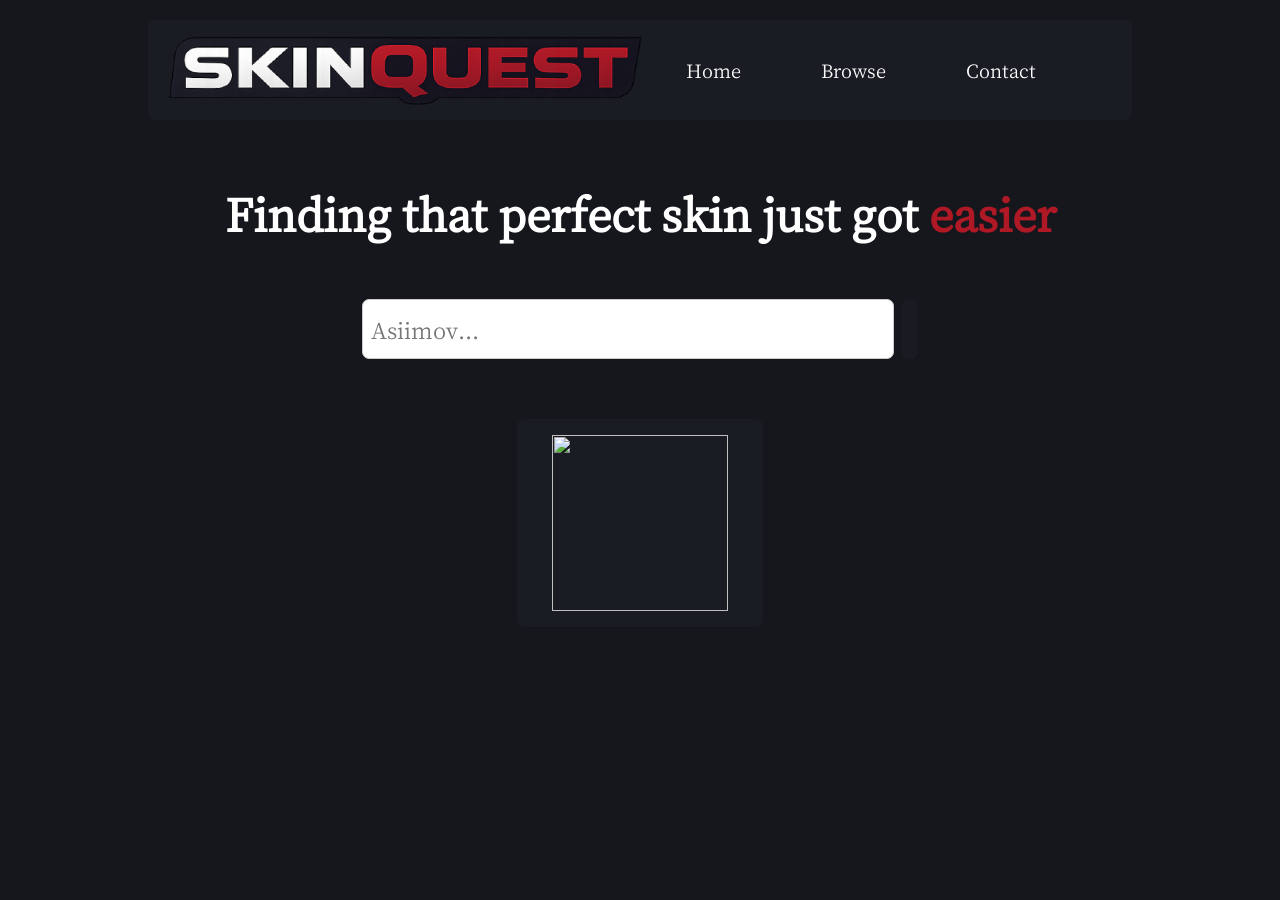
==== index.html @ 351297ca "CSS/HTML/JS for protoype CSGOSkinAPI website. Still needs media Qs" ====
<!DOCTYPE html>
<html lang="en">
<head>
    <meta charset="UTF-8">
    <meta name="viewport" content="width=device-width, initial-scale=1.0">
    <link rel="stylesheet" href="index.css">
    <script src="https://kit.fontawesome.com/4c2b00dcda.js" crossorigin="anonymous"></script>
    <style>
    @import url('https://fonts.googleapis.com/css2?family=Cactus+Classical+Serif&family=Crimson+Text:wght@400;700&family=Roboto:ital,wght@0,100..900;1,100..900&display=swap');
    </style>
    <style>
    @import url('https://fonts.googleapis.com/css2?family=Cactus+Classical+Serif&family=Crimson+Text:wght@400;700&family=Noto+Sans:ital,wght@0,100..900;1,100..900&family=Roboto:ital,wght@0,100..900;1,100..900&display=swap');
    </style>
    <script src="index.js" defer></script>
</head>
<body>
  <div class="skins" id="app">
    <div class="skins-content">

        <!-- HEADER/NAV-->


      <header class="nav__bar">
        <div class="nav__bar--content">
          <img src="assets/SQLogoFinal.png" class="logo" alt="">
          <div class="nav__links">
            <div class="link">  
              <a href="#" class="link--anchor">Home</a>
            </div>
            <div class="link">  
              <a href="browse.html" class="link--anchor">Browse</a>
            </div>
            <div class="link link--aux">
              <a href="#" class="link--anchor">Contact</a>
            </div>
            <div class="toggle-contrast" onclick="toggleDarkTheme()">
              <i class="fa-solid fa-sun red"></i>
            </div>
          </div>
        </div>
      </header>

      <!-- LANDING PAGE -->


      <section class="landingpage" id="landing-page">
          <div class="main-content">
            <div class="main-content--text">
              <h1>
                Finding that perfect skin just got <span class="red">easier</span>
              </h1>
            </div>
            <div class="search-wrapper">
            <input type="text" class="content-searchbar" placeholder="Asiimov...">
            <button class="search-btn">
              <i class="fa-solid fa-crosshairs"></i>
            </button>
            </div>
            <div class="loading" style="display: none;">
              <i class="fa-solid fa-spinner fa-spin"></i>
            </div>
            <div class="search-results"></div>
            <div class="skin-modal">
              <div class="modal-content"></div>
            </div>
            <div class="itemData">
              <img src="#" alt="" class="itemData--img">
              <div class="itemDataText">
                <h4 class="itemData--name"></h4>
                <h4 class="itemData--rarity"></h4>
                <h4 class="itemData--description"></h4>
              </div>
            </div>
          <div class="image__test">
            <div class="item">
              <img src="#" alt="" class = skinImg>
            </div>
            <div class="item--name">
              <h4 class="name"></h4>
              <h4 class="rarity"></h4>
            </div>
          </div>
         
          </div>
        </section>
    </div>
  </div>
    
</body>
</html>
---- index.css ----
/* GLOBAL */


* {
    margin: 0;
    padding: 0;
    box-sizing: border-box;
    font-family: 'Cactus Classical Serif', 'Crimson Text', 'Roboto', Arial, sans-serif;
}

body {
    color: white;
    height: 100vh;
}

a{
  color: white;
  text-decoration: none;
}


.red{
  color: #af1926;
}

.exotic{
  color: #d32de4;
}

.extra{
  color: #eb4c4b;
}

.contraband{
  color: #ffae3a;

}

.bgc{
  background-color: #2b2f30;
}

 #app {
  min-height: 100vh;
  display: flex;
  flex-direction: column;
  background-color: #15171c;
 }

 .skins-content{
  flex: 1;
  display: flex;
  flex-direction: column;
  align-items: center;
  padding: 0 1.25rem;
  width: 80%;
  margin: 0 auto;
 }



 /* NAV */



 .nav__bar{
  max-width: 75rem !important;
  display: flex;
  justify-content: center;
  width: 100%;
  height:6.25rem;
  background-color: #1b1d24cc;
  border-radius: 7px;
  margin-top: 1.25rem;
 }



 .nav__bar--content{
  z-index: 10;
  display: flex;
  padding: .5rem 1rem;
  justify-content: space-between;
  align-items: center;
  width: 100%;
  height: 100%;
  max-width: 75rem;
 }

 .logo{
  width: 30rem;
  height: auto;
  object-fit: contain;
 }

 .nav__links{
  display: flex;
  gap: 5rem;
  align-items: center;
  }

  .link{
    font-size: 1.25rem;
  }

  .theme-toggle{
    display: flex;
    align-items: center;
  }

  .fa-sun{
    font-size: 1.5rem;
    cursor: pointer;
  }

  #app.dark-theme {
    background-color: #f5f5f5;
  }

  #app.dark-theme .nav__bar {
    background-color: #191919;
  }


  #app.dark-theme .filter-label {
    background-color: #d0d0d0;
    color: #1b1d24cc;
  }

  #app.dark-theme .filter-label:hover {
    background-color: #c0c0c0;
  }
  #app.dark-theme h1{
    color: black;
  }

  #app.dark-theme .image__test {
  background-color: #191919;
}

#app.dark-theme .result-skin {
  background-color: #191919;
}

  


  /* LANDING PAGE */


  #landing-page{
    width: 100%;
    max-width: 100vw;
  }

  .main-content{
    display: flex;
    flex-direction: column;
    align-items: center;
    gap: 1.25rem;
    margin-top: 4rem;
  }

  .main-content--text{
    display: flex;
    flex-direction: column;
    align-items: center;
  }

  .main-content--text h1{
    font-size: 3rem;
    margin-bottom: 2.25rem;
    text-align: center;
  }
  
  .main-content--text h2 {
    font-size: 1.5rem;
    text-align: center;
    max-width: 40rem;
    margin-bottom: 2.25rem;
  }

  .category-filters {
    display: flex;
    flex-wrap: wrap;
    justify-content: center;
    gap: 1rem;
    margin-bottom: 2rem;
    width: 100%;
  }

  .rarity-filters {
    display: flex;
    flex-direction: row;
    flex-wrap: wrap;
    justify-content: center;
    gap: 1rem;
    margin-bottom: 2rem;
    width: 100%;
  }

  .filter-label {
    display: flex;
    align-items: center;
    gap: 0.5rem;
    cursor: pointer;
    padding: 0.5rem 1rem;
    background-color: #1b1d24cc;
    border-radius: 0.5rem;
    border: 2px solid transparent;
    transition: all 0.3s ease;
    font-size: 1rem;
  }

  .filter-label:hover {
    background-color: #252829;
  }

  .filter-label input[type="checkbox"] {
    cursor: pointer;
    width: 18px;
    height: 18px;
  }

  .filter-label input[type="checkbox"]:checked + span {
    color: #af1926;
    font-weight: 600;
  }

  .filter-label input[type="checkbox"]:checked {
    accent-color: #af1926;
  }

  .search-wrapper {
    width: 60%;
    display: flex;
    align-items: center;
    justify-content: center;
    gap: 0.5rem;
    margin: 0 auto;
  }

  .content-searchbar{
    display: inline-block;
    width: 90%;
    height: 3.75rem;
    padding: .5rem;
    border: 1px solid #ccc;
    border-radius: 7px; 
    font-size: 1.5rem;
  }

  .content-searchbar:focus {
    outline: none;
    border-color: #af1926;
    box-shadow: 0 0 5px rgba(175, 25, 38, 0.5);
  }

  .search-btn{
    width: fit-content;
    height: 3.75rem;
    padding: .5rem;
    border: none;
    background-color: #1b1d24cc;
    color: #fff;
    border-radius: 7px;
    cursor: pointer;
    font-size: 2.5rem;
    display: flex;
    align-items: center;
    justify-content: center;
    transition: all .3s ease;
  }

  .search-btn:hover {
    background-color: black;
  }

  .search-btn:active {
    transform: scale(0.95);
    background-color: #af1926;
  }

  .search--cat {
    display: flex;
    justify-content: space-between;
    width: 100%;
    margin-top: .5rem;
    margin-bottom: 3rem;
  }

  .loading {
    display: none;
    margin-top: 2rem;
  }

  .loading i {
    font-size: 4rem;
  }

  

  

  /* 
  

  SKIN SLIDER
  

  */

  .image__test{
    justify-content: center;
    display: flex;
    flex-direction: column;
    width: 25%;
    margin: 0 auto;
    margin-top: 3rem auto 0;
    background-color: #1b1d24cc;
    border-radius: .5rem;
    padding: .5rem;
    overflow: hidden;
    align-items: center;
  }

  .item{
    padding: .5rem;
    display: flex;
    justify-content: center;
    align-items: center;
    margin: 0 auto;
    height: 12rem;
    width: 12rem;
  }

  .skinImg {
    width: 100%;
    height: 100%;
    cursor: pointer;
  }

   /* Skin name styling */
  .item--name {
    width: 100%;
    text-align: center;
  }

  .name {
    margin: 0;
    font-size: 1rem;
  }
  .rarity--extraordinary,
  .rarity--covert {
    color: #F6807F; 
  }

  .rarity--classified {
    color: #B02DC0; 
  }

  .rarity--restricted {
    color: #8846FE; 
  }

  .rarity--mil-spec-grade {
    color: #8FA1FF; 
  }

  .rarity--industrial-grade {
    color: #5299E0; 
  }

  .rarity--consumer-grade {
    color: #B6C3D3; 
  }
  
 
  /* Skin slideshow animations */
  @keyframes slideOut {
    from {
      opacity: 1;
      transform: translateX(0);
    }
    to {
      opacity: 0;
      transform: translateX(-100px);
    }
  }

  @keyframes slideIn {
    from {
      opacity: 0;
      transform: translateX(100px);
    }
    to {
      opacity: 1;
      transform: translateX(0);
    }
  }

  /* Search Results Styling */
  .search-results {
    display: none;
    flex-wrap: wrap;
    justify-content: center;
    gap: 1rem;
    margin-top: 2rem;
    padding: 1rem;
    width: 100%;
    min-height: 100px;
  }
  
  .search-results.active {
    display: flex;
  }
  
  .search-results.active ~ .image__test {
    display: none;
  }

  .loading:not([style*="display: none"]) ~ .search-results {
    display: none !important;
  }

  .result-skin {
    background-color: #1b1d24cc;
    padding: 0.5rem;
    border-radius: 0.5rem;
    border: 2px solid transparent;
    transition: all .3s ease;
  }

  .result-skin img {
    width: 100%;
    height: 150px;
    object-fit: cover;
    border-radius: 0.5rem;
    cursor: pointer;
  }

  .result-skin h4 {
    margin: 0.5rem 0 0.25rem 0;
    font-size: 1rem;
  }

  .result-skin p {
    margin: 0;
    font-size: 0.875rem;
  }

  .result-skin:hover {
    border: 2px solid #af1926;
    transform: scale(1.05);
    transition: all .3s ease;
  }

  /* Skin Modal Styling */
  .skin-modal {
    display: none;
    position: fixed;
    top: 0;
    left: 0;
    width: 100%;
    height: 100%;
    background-color: rgba(0, 0, 0, 0.7);
    z-index: 1000;
    align-items: center;
    justify-content: center;
  }

  .skin-modal.active {
    display: flex;
  }

  .modal-content {
    background-color: #1b1d24;
    border-radius: 1rem;
    padding: 2rem;
    max-width: 500px;
    width: 90%;
    position: relative;
    box-shadow: 0 4px 20px rgba(0, 0, 0, 0.5);
  }

  .modal-close {
    position: absolute;
    top: 1rem;
    right: 1rem;
    background: none;
    border: none;
    color: white;
    font-size: 2rem;
    cursor: pointer;
    width: 40px;
    height: 40px;
    display: flex;
    align-items: center;
    justify-content: center;
    transition: transform 0.2s ease;
  }

  .modal-close:hover {
    transform: scale(1.2);
  }

  .modal-img {
    width: 100%;
    height: 300px;
    object-fit: cover;
    border-radius: 0.5rem;
    margin-bottom: 1rem;
  }

  .modal-name {
    font-size: 1.5rem;
    margin: 1rem 0 0.5rem 0;
    color: white;
  }

  .modal-rarity {
    font-size: 1rem;
    margin: 0.5rem 0 1rem 0;
    font-weight: 500;
  }

  .modal-description {
    font-size: 1rem;
    color: #d3d3d3;
    margin: 1rem 0 0 0;
    line-height: 1.5;
  }
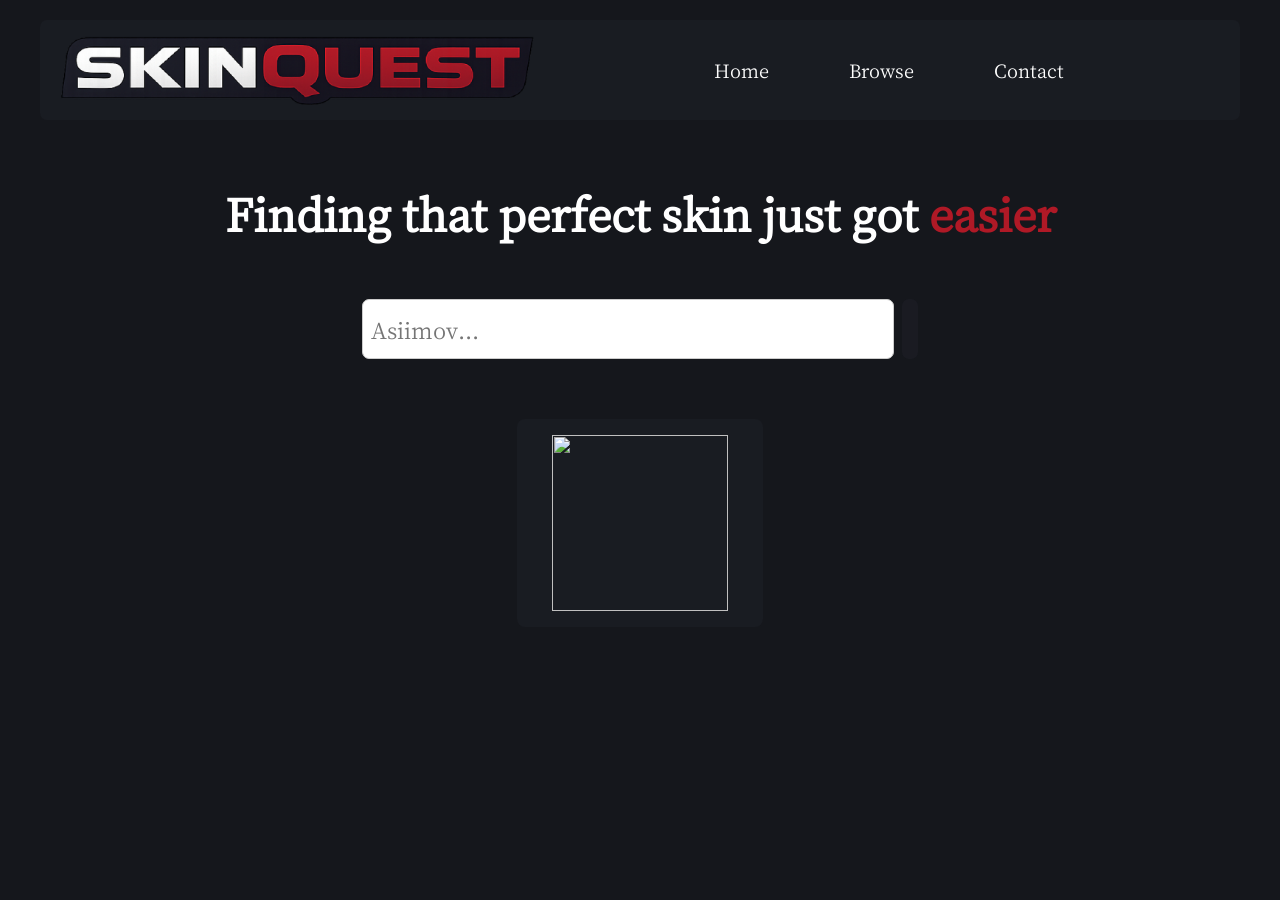
==== commit 14e24f60: "Started 600px media Q. Widths Adjusted. Dropdown menus added to browse for small screen widths. Need" ====
--- a/index.html
+++ b/index.html
@@ -36,6 +36,7 @@
             <div class="toggle-contrast" onclick="toggleDarkTheme()">
               <i class="fa-solid fa-sun red"></i>
             </div>
+            <div class="nav__modal"></div>
           </div>
         </div>
       </header>
--- a/index.css
+++ b/index.css
@@ -65,7 +65,7 @@
 
 
  .nav__bar{
-  max-width: 75rem !important;
+  min-width: 75rem;
   display: flex;
   justify-content: center;
   width: 100%;
@@ -270,11 +270,12 @@
     display: flex;
     align-items: center;
     justify-content: center;
-    transition: all .3s ease;
+    transition: all .4s ease;
   }
 
   .search-btn:hover {
     background-color: black;
+    scale: 1.05;
   }
 
   .search-btn:active {
@@ -531,3 +532,243 @@
     margin: 1rem 0 0 0;
     line-height: 1.5;
   }  
+
+
+/* Medida Qs */
+
+@media(max-width: 37.5rem) {
+    
+  .nav__bar{
+    min-width: 35rem;
+    width: 100%;
+  }
+  .main-content--text h1 {
+    font-size: 2rem;
+  }
+  .logo {
+    width: 20rem;
+  }
+  .nav__links{
+    display: none;
+  }
+
+  .search-wrapper {
+    width: 100%;
+    padding: 0 1rem;
+  }
+
+  .content-searchbar {
+    height: 2.75rem;
+    font-size: 1.25rem;
+  }
+
+  .search-btn {
+    height: 2.75rem;
+    font-size: 2rem;
+  }
+
+  .image__test {
+    width: 60%;
+  }
+
+  .search-resutls:active {
+    display: flex;
+    flex-direction: row;
+    flex-wrap: wrap;
+  }
+
+  .category-dropdown-wrapper {
+    display: none;
+    position: relative;
+    width: 80%;
+    margin-bottom: 1rem;
+  }
+
+  .category-dropdown-toggle {
+    width: 100%;
+    padding: 0.75rem;
+    background-color: #1b1d24cc;
+    color: white;
+    border: 2px solid transparent;
+    border-radius: 0.5rem;
+    font-size: 1rem;
+    cursor: pointer;
+    transition: all 0.3s ease;
+  }
+
+  .category-dropdown-toggle:focus {
+    outline: none;
+    border-color: #af1926;
+    box-shadow: 0 0 5px rgba(175, 25, 38, 0.5);
+  }
+
+  .category-dropdown-menu {
+    display: flex;
+    flex-direction: column;
+    position: absolute;
+    top: 0;
+    left: 0;
+    right: 0;
+    background-color: #1b1d24ff;
+    border: 2px solid #af1926;
+    border-radius: 0.5rem;
+    z-index: 1000;
+    max-height: 300px;
+    overflow-y: auto;
+    opacity: 0;
+    visibility: hidden;
+    transform: translateY(-10px);
+    transition: all 0.4s ease;
+  }
+
+  .category-dropdown-menu::-webkit-scrollbar {
+    width: 8px;
+  }
+
+  .category-dropdown-menu::-webkit-scrollbar-track {
+    background-color: #1b1d24ff;
+  }
+
+  .category-dropdown-menu::-webkit-scrollbar-thumb {
+    background-color: #af1926;
+    border-radius: 4px;
+  }
+
+  .category-dropdown-menu::-webkit-scrollbar-thumb:hover {
+    background-color: #d32de4;
+  }
+
+  .category-dropdown-menu.active {
+    opacity: 1;
+    visibility: visible;
+    transform: translateY(0);
+  }
+
+  .dropdown-option {
+    display: flex;
+    align-items: center;
+    gap: 0.5rem;
+    padding: 0.75rem 1rem;
+    cursor: pointer;
+    color: white;
+    transition: background-color 0.2s ease;
+  }
+
+  .dropdown-option:hover {
+    background-color: #252829;
+  }
+
+  .dropdown-option input[type="checkbox"] {
+    cursor: pointer;
+    width: 18px;
+    height: 18px;
+  }
+
+  .dropdown-option input[type="checkbox"]:checked + span {
+    color: #af1926;
+    font-weight: 600;
+  }
+
+  .dropdown-option input[type="checkbox"]:checked {
+    accent-color: #af1926;
+  }
+
+  .rarity-dropdown-wrapper {
+    display: none;
+    position: relative;
+    width: 80%;
+    margin-bottom: 1rem;
+  }
+
+  .rarity-dropdown-toggle {
+    width: 100%;
+    padding: 0.75rem;
+    background-color: #1b1d24cc;
+    color: white;
+    border: 2px solid transparent;
+    border-radius: 0.5rem;
+    font-size: 1rem;
+    cursor: pointer;
+    transition: all 0.3s ease;
+  }
+
+  .rarity-dropdown-toggle:focus {
+    outline: none;
+    border-color: #af1926;
+    box-shadow: 0 0 5px rgba(175, 25, 38, 0.5);
+  }
+
+  .rarity-dropdown-menu {
+    display: flex;
+    flex-direction: column;
+    position: absolute;
+    top: 0;
+    left: 0;
+    right: 0;
+    background-color: #1b1d24ff;
+    border: 2px solid #af1926;
+    border-radius: 0.5rem;
+    z-index: 1000;
+    max-height: 300px;
+    overflow-y: auto;
+    opacity: 0;
+    visibility: hidden;
+    transform: translateY(-10px);
+    transition: all 0.4s ease;
+  }
+
+  .rarity-dropdown-menu::-webkit-scrollbar {
+    width: 8px;
+  }
+
+  .rarity-dropdown-menu::-webkit-scrollbar-track {
+    background-color: #1b1d24ff;
+  }
+
+  .rarity-dropdown-menu::-webkit-scrollbar-thumb {
+    background-color: #af1926;
+    border-radius: 4px;
+  }
+
+  .rarity-dropdown-menu::-webkit-scrollbar-thumb:hover {
+    background-color: #d32de4;
+  }
+
+  .rarity-dropdown-menu.active {
+    opacity: 1;
+    visibility: visible;
+    transform: translateY(0);
+  }
+
+  @media (max-width: 600px) {
+    .category-filters {
+      display: none;
+    }
+
+    .rarity-filters {
+      display: none;
+    }
+
+    .category-dropdown-wrapper {
+      display: block;
+    }
+
+    .rarity-dropdown-wrapper {
+      display: block;
+    }
+
+    .result-skin {
+      width: 40%;
+    }
+
+    .result-skin img,
+    .modal-img{
+      width: 100%;
+      height: auto;
+    }
+
+    .modal-content {
+      width: 70%;
+    }
+  }
+}
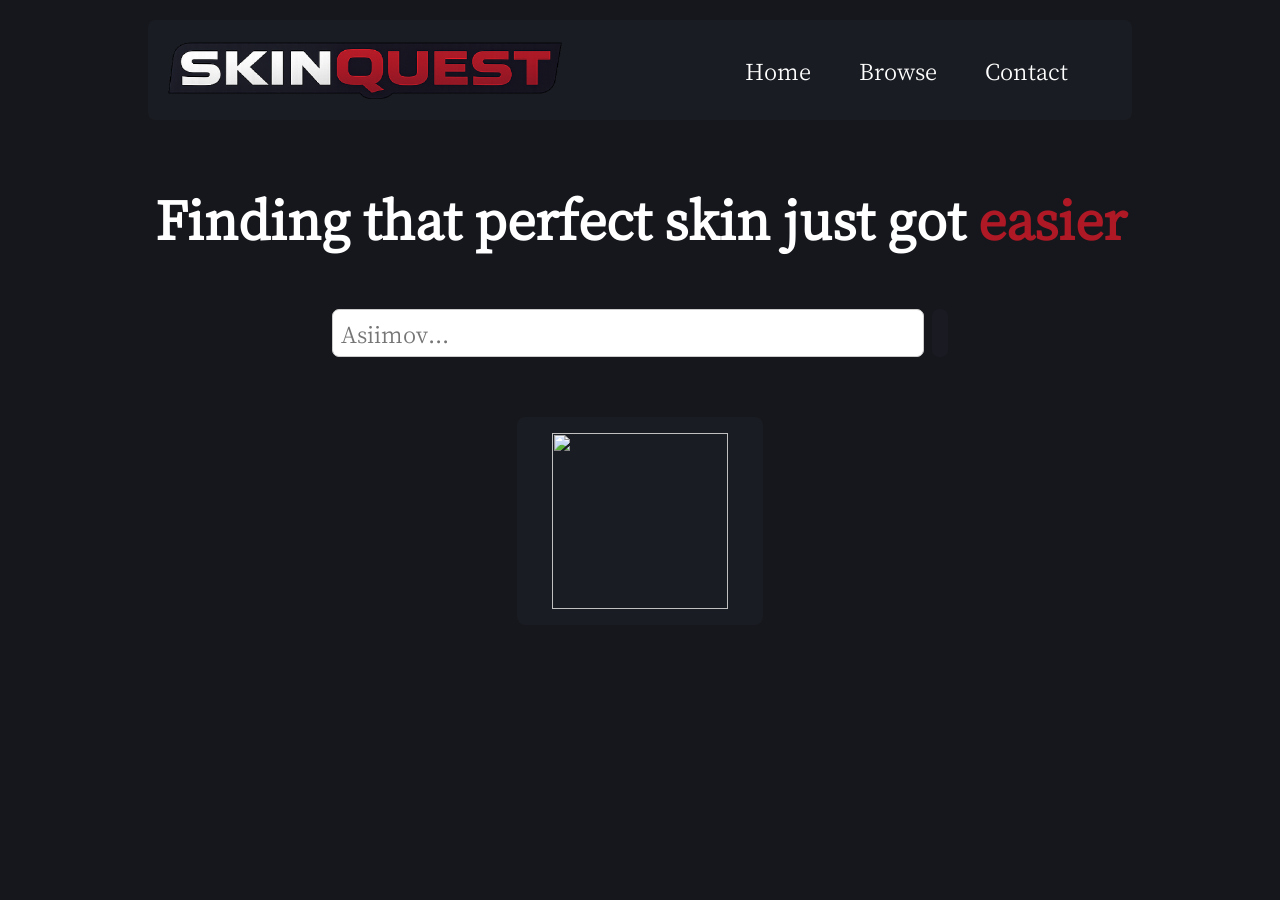
==== commit 26ba0757: "Added 600/768/1024/1280/1536px Media Qs and modal-menu button (still need to make modal and add js f" ====
--- a/index.html
+++ b/index.html
@@ -36,7 +36,9 @@
             <div class="toggle-contrast" onclick="toggleDarkTheme()">
               <i class="fa-solid fa-sun red"></i>
             </div>
-            <div class="nav__modal"></div>
+          </div>
+          <div class="nav__modal">
+              <i class="fa-solid fa-bars modal-menu"></i>
           </div>
         </div>
       </header>
--- a/index.css
+++ b/index.css
@@ -110,9 +110,21 @@
   }
 
   .fa-sun{
-    font-size: 1.5rem;
-    cursor: pointer;
-  }
+    font-size: 2rem;
+    cursor: pointer;
+  }
+
+ .nav__modal {
+  display: none;
+ }
+
+ .modal-menu {
+  font-size: 3rem;
+  cursor: pointer;
+  color: white;
+  background: none;
+  border: none;
+ }
 
   #app.dark-theme {
     background-color: #f5f5f5;
@@ -534,9 +546,26 @@
   }  
 
 
+
+
+
+
+
+
+
+
+
+
 /* Medida Qs */
 
-@media(max-width: 37.5rem) {
+
+
+
+
+
+/* 600px */
+
+@media(min-width: 37.5rem) {
     
   .nav__bar{
     min-width: 35rem;
@@ -547,9 +576,6 @@
   }
   .logo {
     width: 20rem;
-  }
-  .nav__links{
-    display: none;
   }
 
   .search-wrapper {
@@ -739,36 +765,416 @@
     visibility: visible;
     transform: translateY(0);
   }
-
-  @media (max-width: 600px) {
-    .category-filters {
+}
+
+
+/* 768px */
+
+
+@media(min-width: 48rem) {
+  .nav__bar{
+    min-width: 40rem;
+    width: 100%;
+  }
+
+  .main-content--text h1 {
+    font-size: 3rem;
+  }
+  .logo {
+    width: 25rem;
+  }
+
+  .search-wrapper {
+    width: 100%;
+    padding: 0 1rem;
+  }
+
+  .content-searchbar {
+    height: 3rem;
+    font-size: 1.5rem;
+  }
+
+  .search-btn {
+    height: 3rem;
+    font-size: 2rem;
+  }
+
+  .image__test {
+    width: 50%;
+  }
+
+  .search-resutls:active {
+    display: flex;
+    flex-direction: row;
+    flex-wrap: wrap;
+  }
+
+  .category-dropdown-wrapper {
+    position: relative;
+    width: 80%;
+    margin-bottom: 1rem;
+  }
+
+  .category-dropdown-toggle {
+    width: 100%;
+    padding: 0.75rem;
+    background-color: #1b1d24cc;
+    color: white;
+    border: 2px solid transparent;
+    border-radius: 0.5rem;
+    font-size: 1rem;
+    cursor: pointer;
+    transition: all 0.3s ease;
+  }
+
+  .category-dropdown-toggle:focus {
+    outline: none;
+    border-color: #af1926;
+    box-shadow: 0 0 5px rgba(175, 25, 38, 0.5);
+  }
+
+  .category-dropdown-menu {
+    display: flex;
+    flex-direction: column;
+    position: absolute;
+    top: 0;
+    left: 0;
+    right: 0;
+    background-color: #1b1d24ff;
+    border: 2px solid #af1926;
+    border-radius: 0.5rem;
+    z-index: 1000;
+    max-height: 300px;
+    overflow-y: auto;
+    opacity: 0;
+    visibility: hidden;
+    transform: translateY(-10px);
+    transition: all 0.4s ease;
+  }
+
+  .category-dropdown-menu::-webkit-scrollbar {
+    width: 8px;
+  }
+
+  .category-dropdown-menu::-webkit-scrollbar-track {
+    background-color: #1b1d24ff;
+  }
+
+  .category-dropdown-menu::-webkit-scrollbar-thumb {
+    background-color: #af1926;
+    border-radius: 4px;
+  }
+
+  .category-dropdown-menu::-webkit-scrollbar-thumb:hover {
+    background-color: #d32de4;
+  }
+
+  .category-dropdown-menu.active {
+    opacity: 1;
+    visibility: visible;
+    transform: translateY(0);
+  }
+
+  .dropdown-option {
+    display: flex;
+    align-items: center;
+    gap: 0.5rem;
+    padding: 0.75rem 1rem;
+    cursor: pointer;
+    color: white;
+    transition: background-color 0.2s ease;
+  }
+
+  .dropdown-option:hover {
+    background-color: #252829;
+  }
+
+  .dropdown-option input[type="checkbox"] {
+    cursor: pointer;
+    width: 18px;
+    height: 18px;
+  }
+
+  .dropdown-option input[type="checkbox"]:checked + span {
+    color: #af1926;
+    font-weight: 600;
+  }
+
+  .dropdown-option input[type="checkbox"]:checked {
+    accent-color: #af1926;
+  }
+
+  .rarity-dropdown-wrapper {
+    display: none;
+    position: relative;
+    width: 80%;
+    margin-bottom: 1rem;
+  }
+
+  .rarity-dropdown-toggle {
+    width: 100%;
+    padding: 0.75rem;
+    background-color: #1b1d24cc;
+    color: white;
+    border: 2px solid transparent;
+    border-radius: 0.5rem;
+    font-size: 1rem;
+    cursor: pointer;
+    transition: all 0.3s ease;
+  }
+
+  .rarity-dropdown-toggle:focus {
+    outline: none;
+    border-color: #af1926;
+    box-shadow: 0 0 5px rgba(175, 25, 38, 0.5);
+  }
+
+  .rarity-dropdown-menu {
+    display: flex;
+    flex-direction: column;
+    position: absolute;
+    top: 0;
+    left: 0;
+    right: 0;
+    background-color: #1b1d24ff;
+    border: 2px solid #af1926;
+    border-radius: 0.5rem;
+    z-index: 1000;
+    max-height: 300px;
+    overflow-y: auto;
+    opacity: 0;
+    visibility: hidden;
+    transform: translateY(-10px);
+    transition: all 0.4s ease;
+  }
+
+  .rarity-dropdown-menu::-webkit-scrollbar {
+    width: 8px;
+  }
+
+  .rarity-dropdown-menu::-webkit-scrollbar-track {
+    background-color: #1b1d24ff;
+  }
+
+  .rarity-dropdown-menu::-webkit-scrollbar-thumb {
+    background-color: #af1926;
+    border-radius: 4px;
+  }
+
+  .rarity-dropdown-menu::-webkit-scrollbar-thumb:hover {
+    background-color: #d32de4;
+  }
+
+  .rarity-dropdown-menu.active {
+    opacity: 1;
+    visibility: visible;
+    transform: translateY(0);
+  }
+
+  .category-filters {
       display: none;
     }
 
-    .rarity-filters {
-      display: none;
-    }
-
-    .category-dropdown-wrapper {
-      display: block;
-    }
-
-    .rarity-dropdown-wrapper {
-      display: block;
-    }
-
-    .result-skin {
-      width: 40%;
-    }
-
-    .result-skin img,
-    .modal-img{
-      width: 100%;
-      height: auto;
-    }
-
-    .modal-content {
-      width: 70%;
-    }
-  }
-}+  .rarity-filters {
+    display: none;
+  }
+
+  .category-dropdown-wrapper {
+    display: block;
+  }
+
+  .rarity-dropdown-wrapper {
+    display: block;
+  }
+
+  .result-skin {
+    width: 40%;
+  }
+
+  .result-skin img,
+  .modal-img{
+    width: 100%;
+    height: auto;
+  }
+
+  .modal-content {
+    width: 70%;
+  }
+}
+
+/* 600px - 1023px (Dropdown visible) */
+
+@media(min-width: 37.5rem) and (max-width: 63.9rem) {
+
+   .nav__links .link{
+    display: none;
+  }
+
+  .toggle-contrast{
+    display: block;
+  }
+
+  .nav__modal{
+    display: block;
+  }
+  .category-filters {
+    display: none;
+  }
+
+  .rarity-filters {
+    display: none;
+  }
+
+  .category-dropdown-wrapper {
+    display: block;
+  }
+
+  .rarity-dropdown-wrapper {
+    display: block;
+  }
+}
+
+/* 1024px */
+
+@media(min-width: 64rem) {
+  .nav__bar{
+    min-width: 50rem;
+    width: 100%;
+  }
+
+  .nav__links {
+    display: flex;
+    gap: 3rem;
+  }
+
+  .logo {
+    width: 20rem;
+    height: auto;
+  }
+  .search-wrapper {
+    width: 70%;
+  }
+
+  .image__test {
+    width: 40%;
+  }
+
+  .result-skin {
+    width: 30%;
+  }
+
+  .category-filters {
+    display: flex;
+  }
+
+  .rarity-filters {
+    display: flex;
+  }
+
+  .category-dropdown-wrapper {
+    display: none;
+  }
+
+  .rarity-dropdown-wrapper {
+    display: none;
+  }
+
+}
+
+
+/* 1280px  */
+
+
+@media(min-width: 80rem) {
+
+  .main-content--text h1 {
+    font-size: 3.5rem;
+  }
+  .nav__bar{
+    min-width: 60rem;
+    width: 100%;
+  }
+
+  .logo {
+    width: 25rem;
+    height: auto;
+  }
+
+  .link--anchor{
+    font-size: 1.5rem;
+  }
+
+  .search-wrapper {
+    width: 70%;
+  }
+
+  .filter-label {
+    font-size: 1.25rem;
+  }
+
+  .image__test {
+    width: 25%;
+  }
+
+  .result-skin {
+    width: 25%;
+  }
+
+  .modal_menu {
+    display: none;
+  }
+}
+
+
+/* 1536px */
+
+
+@media(min-width: 96rem) {
+  .nav__bar{
+    min-width: 75rem;
+    width: 100%;
+  }
+
+  .nav__links {
+    gap: 5rem;
+  }
+
+   .link--anchor{
+    font-size: 2rem;
+  }
+
+  .logo {
+    width: 30rem;
+    height: auto;
+  }
+
+  .link--anchor{
+    font-size: 1.5rem;
+  }
+
+  .main-content--text h1 {
+    font-size: 4rem;
+  }
+
+  .filter-label {
+    font-size: 1.25rem;
+  }
+
+  .content-searchbar {
+    font-size: 1.5rem;
+    height: 4rem;
+  }
+
+  .search-btn {
+    font-size: 2.5rem;
+    height: 4rem;
+  }
+
+  .image__test {
+    width: 25%;
+  }
+
+  .modal_menu {
+    display: none;
+  }
+}
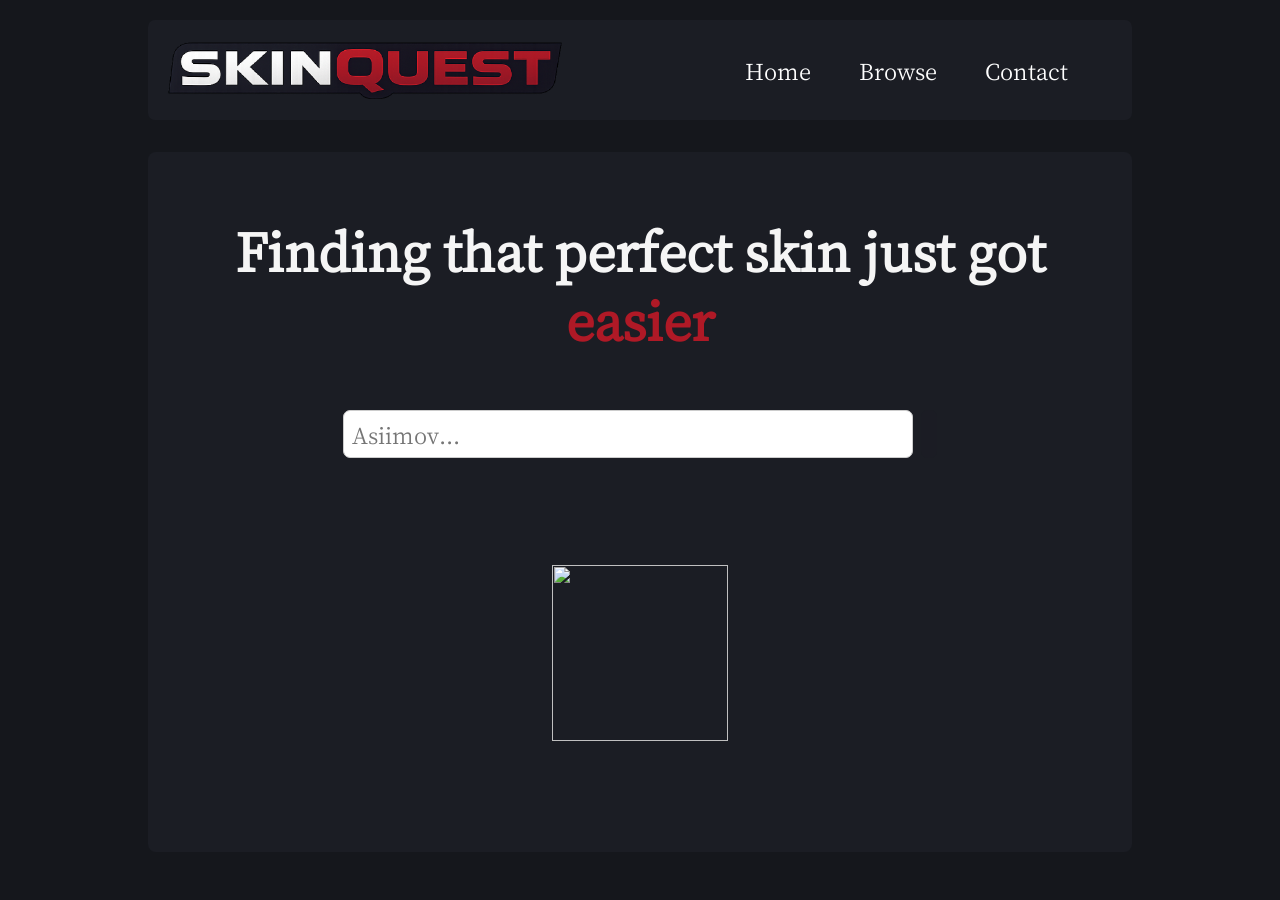
==== commit 90c72f2c: "Project Final Update" ====
--- a/index.html
+++ b/index.html
@@ -37,8 +37,8 @@
               <i class="fa-solid fa-sun red"></i>
             </div>
           </div>
-          <div class="nav__modal">
-              <i class="fa-solid fa-bars modal-menu"></i>
+          <div class="nav__modal-btn"">
+              <i class="fa-solid fa-bars modal__menu--btnopen" onclick="toggleModal()"></i>
           </div>
         </div>
       </header>
@@ -74,20 +74,37 @@
                 <h4 class="itemData--description"></h4>
               </div>
             </div>
-          <div class="image__test">
-            <div class="item">
-              <img src="#" alt="" class = skinImg>
-            </div>
-            <div class="item--name">
-              <h4 class="name"></h4>
-              <h4 class="rarity"></h4>
+            <div class="image__test">
+              <div class="item">
+                <img src="#" alt="" class = skinImg>
+              </div>
+              <div class="item--name">
+                <h4 class="name"></h4>
+                <h4 class="rarity"></h4>
+              </div>
             </div>
           </div>
-         
+        </section>
+      </div>
+      <div class="modal__menu">
+        <div class="modal__half modal__menu--content">
+          <i class="fa-solid fa-xmark modal__menu--closebtn" onclick="toggleModal()"></i>
+          <div class="modal__links">
+            <div class="modal__link">  
+              <a href="#" class="modal__link--anchor">Home</a>
+            </div>
+            <div class="modal__link">  
+              <a href="browse.html" class="modal__link--anchor">Browse</a>
+            </div>
+            <div class="modal__link">
+              <a href="#" class="modal__link--anchor">Contact</a>
+            </div>
           </div>
-        </section>
+        </div>
+        <div class="modal__half modal__menu--bottom">
+          Some sort of graphics here
+        </div>
+      </div>
     </div>
-  </div>
-    
 </body>
 </html>
--- a/index.css
+++ b/index.css
@@ -10,13 +10,16 @@
 }
 
 body {
-    color: white;
     height: 100vh;
 }
 
 a{
   color: white;
   text-decoration: none;
+}
+
+*:focus:not(:focus-visible) {
+  outline: none;
 }
 
 
@@ -46,6 +49,7 @@
   display: flex;
   flex-direction: column;
   background-color: #15171c;
+  transition: background-color .4s ease;
  }
 
  .skins-content{
@@ -56,6 +60,7 @@
   padding: 0 1.25rem;
   width: 80%;
   margin: 0 auto;
+  transition: opacity 0.5s ease;
  }
 
 
@@ -70,7 +75,7 @@
   justify-content: center;
   width: 100%;
   height:6.25rem;
-  background-color: #1b1d24cc;
+  background-color: #1b1d24;
   border-radius: 7px;
   margin-top: 1.25rem;
  }
@@ -112,26 +117,31 @@
   .fa-sun{
     font-size: 2rem;
     cursor: pointer;
-  }
-
- .nav__modal {
-  display: none;
- }
-
- .modal-menu {
+    transition: background-color .3s ease;
+  }
+
+
+ .modal__menu--btnopen {
   font-size: 3rem;
   cursor: pointer;
   color: white;
   background: none;
   border: none;
+  transition: scale .3s ease, color .3s ease;
  }
 
+ .modal__menu--btnopen:active {
+  transform: scale(0.99);
+  color: #af1926;
+ }
+
+
   #app.dark-theme {
-    background-color: #f5f5f5;
+    background-color: #d7d7d7;
   }
 
   #app.dark-theme .nav__bar {
-    background-color: #191919;
+    background-color: #6a737d;
   }
 
 
@@ -148,22 +158,48 @@
   }
 
   #app.dark-theme .image__test {
-  background-color: #191919;
-}
-
-#app.dark-theme .result-skin {
-  background-color: #191919;
-}
-
-  
+  background-color:  #061919;
+}
+
+  #app.dark-theme .result-skin {
+    background-color:#061919;
+  }
+
+  #app.dark-theme .fa-sun {
+    color: #f5f5f5;
+  }
+
+  #app.dark-theme #landing-page {
+    background-color: #6a737d;
+  }
+
+  #app.dark-theme .modal__half {
+    background-color: #6a737d;
+    border-color: black;
+  }
+
+ 
+  
+
+  
+
+
 
 
   /* LANDING PAGE */
 
 
+
+
+
+
   #landing-page{
+    background-color: #1b1d24;
     width: 100%;
     max-width: 100vw;
+    border-radius: .5rem;
+    margin: 2rem 0rem 2rem 0rem;
+    transition: background-color 0.5s ease;
   }
 
   .main-content{
@@ -171,7 +207,9 @@
     flex-direction: column;
     align-items: center;
     gap: 1.25rem;
-    margin-top: 4rem;
+    margin: 4rem 0 4rem 0;
+    padding: 0 1rem;
+    height: fit-content;
   }
 
   .main-content--text{
@@ -181,6 +219,7 @@
   }
 
   .main-content--text h1{
+    color: #f5f5f5;
     font-size: 3rem;
     margin-bottom: 2.25rem;
     text-align: center;
@@ -193,6 +232,10 @@
     margin-bottom: 2.25rem;
   }
 
+  .name {
+    color: #f5f5f5;
+  }
+
   .category-filters {
     display: flex;
     flex-wrap: wrap;
@@ -219,6 +262,7 @@
     cursor: pointer;
     padding: 0.5rem 1rem;
     background-color: #1b1d24cc;
+    color: white;
     border-radius: 0.5rem;
     border: 2px solid transparent;
     transition: all 0.3s ease;
@@ -328,14 +372,16 @@
     justify-content: center;
     display: flex;
     flex-direction: column;
+    height: 16.875rem;
     width: 25%;
     margin: 0 auto;
     margin-top: 3rem auto 0;
-    background-color: #1b1d24cc;
+    background-color: transparent;
     border-radius: .5rem;
     padding: .5rem;
     overflow: hidden;
     align-items: center;
+    transition: background-color .4s ease;
   }
 
   .item{
@@ -412,6 +458,7 @@
       transform: translateX(0);
     }
   }
+  
 
   /* Search Results Styling */
   .search-results {
@@ -438,11 +485,13 @@
   }
 
   .result-skin {
+    min-width: 15.625rem;
     background-color: #1b1d24cc;
     padding: 0.5rem;
     border-radius: 0.5rem;
     border: 2px solid transparent;
     transition: all .3s ease;
+    text-align: center;
   }
 
   .result-skin img {
@@ -471,20 +520,27 @@
 
   /* Skin Modal Styling */
   .skin-modal {
-    display: none;
+    display: flex;
     position: fixed;
     top: 0;
     left: 0;
     width: 100%;
     height: 100%;
+    background-color: rgba(0, 0, 0, 0);
+    z-index: 1000;
+    align-items: center;
+    justify-content: center;
+    opacity: 0;
+    visibility: hidden;
+    transition: opacity 0.4s ease, background-color 0.4s ease, visibility 0.4s ease;
+    pointer-events: none;
+  }
+
+  .skin-modal.active {
+    opacity: 1;
+    visibility: visible;
     background-color: rgba(0, 0, 0, 0.7);
-    z-index: 1000;
-    align-items: center;
-    justify-content: center;
-  }
-
-  .skin-modal.active {
-    display: flex;
+    pointer-events: auto;
   }
 
   .modal-content {
@@ -495,6 +551,12 @@
     width: 90%;
     position: relative;
     box-shadow: 0 4px 20px rgba(0, 0, 0, 0.5);
+    transform: scale(0.9);
+    transition: transform 0.4s ease;
+  }
+
+  .skin-modal.active .modal-content {
+    transform: scale(1);
   }
 
   .modal-close {
@@ -543,8 +605,141 @@
     color: #d3d3d3;
     margin: 1rem 0 0 0;
     line-height: 1.5;
-  }  
-
+  }
+
+
+
+
+  /* MODAL MENU FOR NAVIGATION */
+  
+
+  .modal__menu {
+    height: fit-content;
+    visibility: hidden;
+    opacity: 0;
+    position: absolute;
+    top: 50%;
+    left: 50%;
+    transform: translate(-120%, -50%);
+    min-width: 400px;
+    min-height: 400px;
+    width: 80%;
+    height: 80%;
+    border-radius: .5rem;
+    display: flex;
+    flex-direction: column;
+    align-items: center;
+    overflow: hidden;
+    transition: visibility .6s, opacity .6s, box-shadow .6s, z-index .6s, transform .6s ease;
+    background-color: #1b1d24;
+    border-left: 1px solid gray;
+    border-top: 1px solid gray;
+  }
+
+  .modal__menu--btnopen {
+    display: block;
+  }
+
+  
+
+  .modal__menu--open .modal__menu {
+    opacity: 1; 
+    visibility: visible;
+    box-shadow: 20px 20px 40px rgba(0, 0, 0, 0.5);
+    z-index: 1000;
+    background-color: #1b1d24;
+    transform: translate(-50%, -50%);
+  }
+
+  .modal__menu--open .skins-content  {
+    opacity: 0;
+    pointer-events: none;
+  }
+
+  .modal__half {
+    width: 100%;
+    height: 50%;
+    background-color: #1b1d24;
+    display: flex;
+    flex-direction: column;
+    align-items: center;
+    justify-content: flex-start;
+    transition: background-color .4s ease;
+  }
+
+  .modal__menu--content {
+    border-radius: .5rem .5rem 0 0;
+    margin: 0;
+  }
+
+  .modal__menu--bottom{
+    border-radius: 0 0 0.5rem 0.5rem;
+    align-items: center;
+    justify-content: center;
+    margin: 0;
+  }
+  
+
+   .fa-xmark{
+    position: absolute;
+    top: 1rem;
+    right: 1rem;
+    background: none;
+    border: none;
+    color: white;
+    font-size: 2rem;
+    cursor: pointer;
+    width: 40px;
+    height: 40px;
+    display: flex;
+    align-items: center;
+    justify-content: center;
+    transition: transform 0.3s ease, color 0.3s ease;
+ }
+
+ .fa-xmark:active {
+    transform: scale(0.99);
+    color: black;
+ }
+
+  
+
+  .modal__links {
+    display: flex;
+    flex-direction: column;
+    color: white;
+    font-size: 1.5rem;
+    font-weight: 500;
+    align-items: center;
+    justify-content: space-evenly;
+    width: 100%;
+    height: 100%;
+  }
+
+  .modal__link--anchor {
+    color: white;
+    text-decoration: none;
+    padding: 1rem 1.5rem;
+    border-radius: .5rem;
+    box-shadow: 30px 30px 15px -10px black;
+    transition: box-shadow 0.3s ease, border 0.3s ease, transform 0.3s ease;
+  }
+
+  .modal__link--anchor:active{
+    border-bottom: 1px solid black;
+    border-right: 1px solid black;
+    border-top: none;
+    border-left: none;
+    box-shadow: none;
+    transform: scale(1.5);
+    color: white;
+    outline: none;
+  }
+
+
+  
+  
+ 
 
 
 
@@ -557,6 +752,9 @@
 
 
 /* Medida Qs */
+
+
+
 
 
 
@@ -567,10 +765,11 @@
 
 @media(min-width: 37.5rem) {
     
-  .nav__bar{
+  .nav__bar {
     min-width: 35rem;
     width: 100%;
   }
+
   .main-content--text h1 {
     font-size: 2rem;
   }
@@ -597,7 +796,7 @@
     width: 60%;
   }
 
-  .search-resutls:active {
+  .search-results:active {
     display: flex;
     flex-direction: row;
     flex-wrap: wrap;
@@ -615,7 +814,6 @@
     padding: 0.75rem;
     background-color: #1b1d24cc;
     color: white;
-    border: 2px solid transparent;
     border-radius: 0.5rem;
     font-size: 1rem;
     cursor: pointer;
@@ -711,7 +909,6 @@
     padding: 0.75rem;
     background-color: #1b1d24cc;
     color: white;
-    border: 2px solid transparent;
     border-radius: 0.5rem;
     font-size: 1rem;
     cursor: pointer;
@@ -768,10 +965,19 @@
 }
 
 
+
 /* 768px */
 
 
 @media(min-width: 48rem) {
+  .nav__links {
+    display: flex;
+  }
+
+  .nav__links .link {
+    display: flex;
+  }
+
   .nav__bar{
     min-width: 40rem;
     width: 100%;
@@ -820,7 +1026,6 @@
     padding: 0.75rem;
     background-color: #1b1d24cc;
     color: white;
-    border: 2px solid transparent;
     border-radius: 0.5rem;
     font-size: 1rem;
     cursor: pointer;
@@ -916,7 +1121,6 @@
     padding: 0.75rem;
     background-color: #1b1d24cc;
     color: white;
-    border: 2px solid transparent;
     border-radius: 0.5rem;
     font-size: 1rem;
     cursor: pointer;
@@ -1002,9 +1206,31 @@
   }
 }
 
+@media (min-width: 48.0625rem) and (max-width: 63.9375rem) {
+  .modal__menu{
+    min-width: 300px;
+    min-height: 300px;
+    width: 50%;
+    height: 90%;
+  }
+
+}
+
 /* 600px - 1023px (Dropdown visible) */
 
 @media(min-width: 37.5rem) and (max-width: 63.9rem) {
+  
+
+  .category-dropdown-toggle:active {
+    background-color: #11131a;
+    outline: none;
+  }
+
+  .rarity-dropdown-toggle:active {
+    background-color: #11131a;
+    outline: none;
+  }
+
 
    .nav__links .link{
     display: none;
@@ -1033,6 +1259,7 @@
     display: block;
   }
 }
+
 
 /* 1024px */
 
@@ -1079,6 +1306,19 @@
     display: none;
   }
 
+  .modal__menu {
+    display: none;
+  }
+
+  .modal__menu--btnopen {
+    display: none;
+  }
+
+  .modal__menu--open .skins-content {
+    opacity: 1;
+    pointer-events: auto;
+  }
+
 }
 
 
@@ -1178,3 +1418,9 @@
     display: none;
   }
 }
+
+@media(min-width: 64rem) and (max-width: 96rem) {
+  .nav__modal-btn {
+    display: none;
+  }
+}
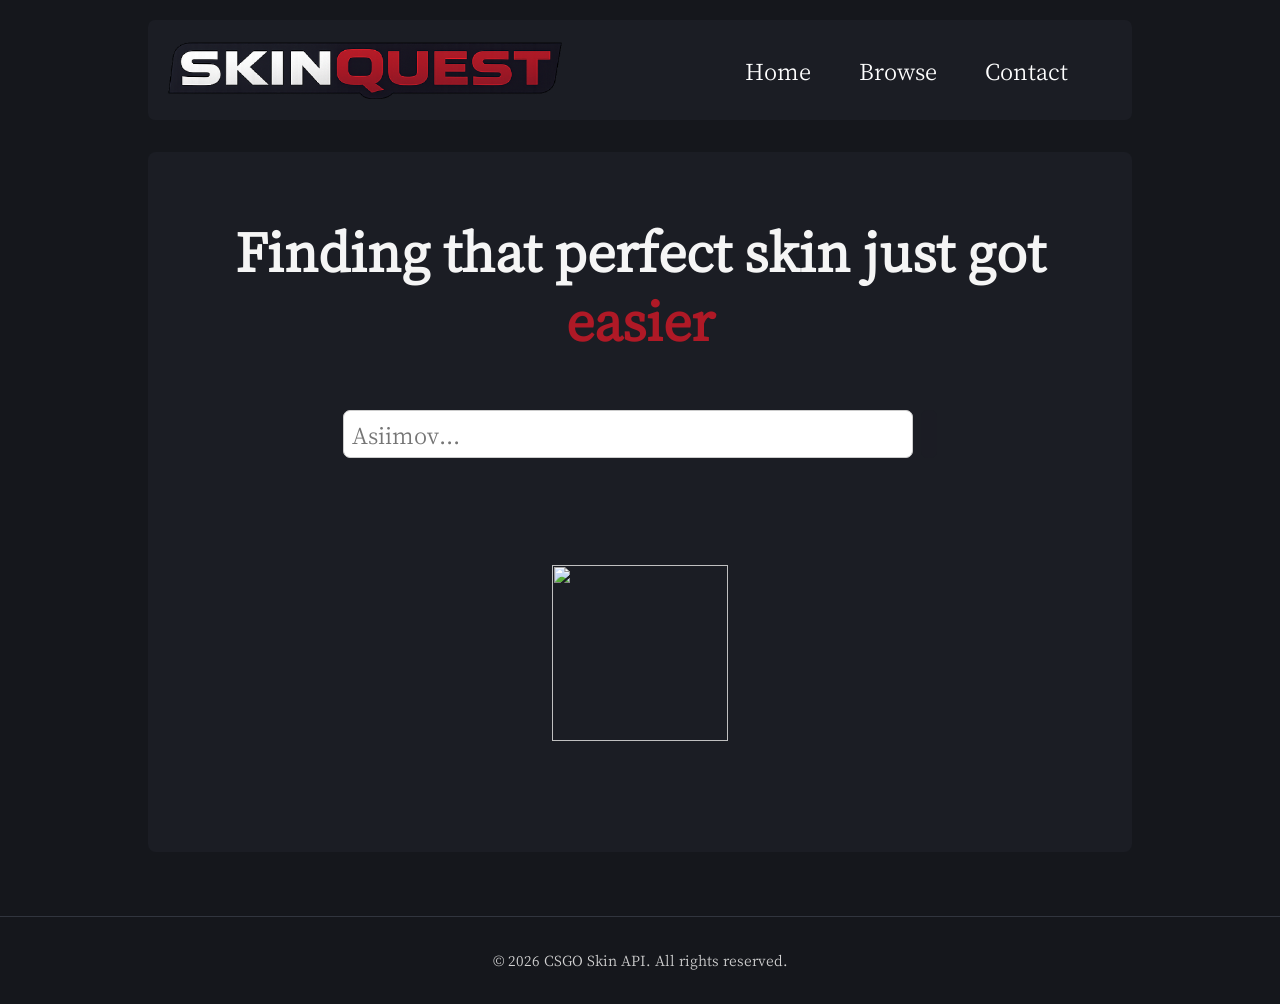
==== commit b3617e99: "Module 5 Final Project - CSGO Skin API" ====
--- a/index.html
+++ b/index.html
@@ -105,6 +105,13 @@
           Some sort of graphics here
         </div>
       </div>
+
+      <!-- FOOTER -->
+      <footer class="footer">
+        <div class="footer-content">
+          <p>&copy; 2026 CSGO Skin API. All rights reserved.</p>
+        </div>
+      </footer>
     </div>
 </body>
 </html>
--- a/index.css
+++ b/index.css
@@ -626,7 +626,7 @@
     width: 80%;
     height: 80%;
     border-radius: .5rem;
-    display: flex;
+    display: none;
     flex-direction: column;
     align-items: center;
     overflow: hidden;
@@ -637,7 +637,7 @@
   }
 
   .modal__menu--btnopen {
-    display: block;
+    display: none;
   }
 
   
@@ -751,6 +751,38 @@
 
 
 
+/* FOOTER */
+
+.footer {
+  width: 100%;
+  background-color: #15171c;
+  color: #d3d3d3;
+  padding: 2rem 1rem;
+  text-align: center;
+  margin-top: 2rem;
+  border-top: 1px solid #31353e;
+  transition: background-color 0.3s ease, color 0.3s ease;
+}
+
+.footer-content {
+  max-width: 1200px;
+  margin: 0 auto;
+}
+
+.footer-content p {
+  margin: 0;
+  font-size: 0.95rem;
+  line-height: 1.5;
+}
+
+/* Dark theme footer */
+.dark-theme .footer {
+  background-color: #1b1d24;
+  color: #9da5af;
+  border-top-color: #31353e;
+}
+
+
 /* Medida Qs */
 
 
@@ -768,6 +800,14 @@
   .nav__bar {
     min-width: 35rem;
     width: 100%;
+  }
+
+  .modal__menu {
+    display: flex;
+  }
+
+  .modal__menu--btnopen {
+    display: block;
   }
 
   .main-content--text h1 {
@@ -1360,7 +1400,11 @@
     width: 25%;
   }
 
-  .modal_menu {
+  .modal__menu {
+    display: none;
+  }
+
+  .modal__menu--btnopen {
     display: none;
   }
 }
@@ -1414,7 +1458,11 @@
     width: 25%;
   }
 
-  .modal_menu {
+  .modal__menu {
+    display: none;
+  }
+
+  .modal__menu--btnopen {
     display: none;
   }
 }
@@ -1424,3 +1472,14 @@
     display: none;
   }
 }
+
+/* Ensure modal stays hidden at all screen widths 1024px and larger */
+@media(min-width: 64rem) {
+  .modal__menu {
+    display: none !important;
+  }
+
+  .modal__menu--btnopen {
+    display: none !important;
+  }
+}
